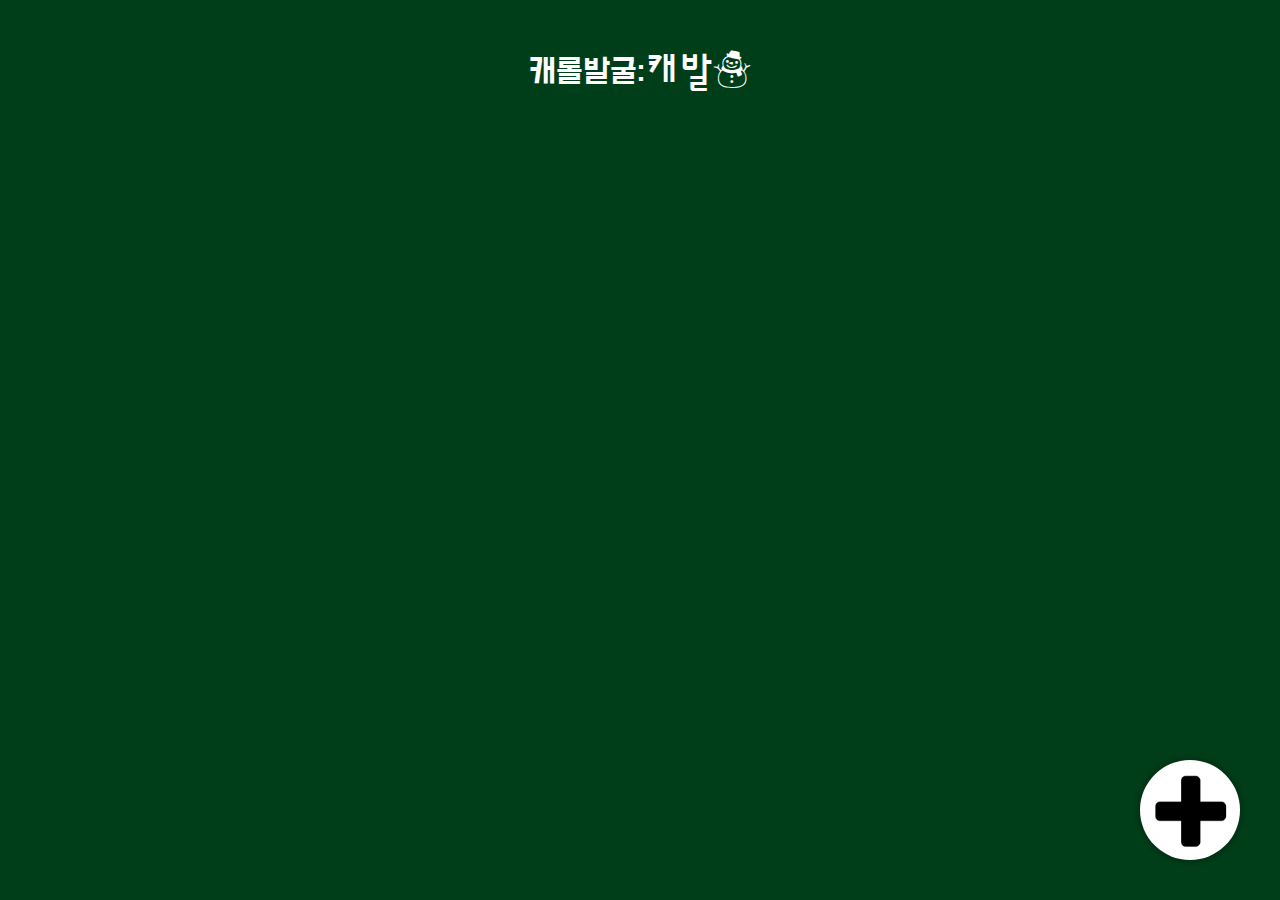
==== templates/index.html @ e8d1de0d "Merge branch 'master' into harim" ====
<!Doctype html>
<html lang="ko">

<head>
    <!-- Required meta tags -->
    <meta charset="utf-8">
    <meta name="viewport" content="width=device-width, initial-scale=1, shrink-to-fit=no">

    <!-- Bootstrap CSS -->
    <link rel="stylesheet" href="https://maxcdn.bootstrapcdn.com/bootstrap/4.0.0/css/bootstrap.min.css"
          integrity="sha384-Gn5384xqQ1aoWXA+058RXPxPg6fy4IWvTNh0E263XmFcJlSAwiGgFAW/dAiS6JXm"
          crossorigin="anonymous">

    <!-- JS -->
    <script src="https://ajax.googleapis.com/ajax/libs/jquery/3.5.1/jquery.min.js"></script>
    <script src="https://cdnjs.cloudflare.com/ajax/libs/popper.js/1.12.9/umd/popper.min.js"
            integrity="sha384-ApNbgh9B+Y1QKtv3Rn7W3mgPxhU9K/ScQsAP7hUibX39j7fakFPskvXusvfa0b4Q"
            crossorigin="anonymous"></script>

    <!-- 구글폰트 -->
    <link rel="preconnect" href="https://fonts.googleapis.com">
    <link rel="preconnect" href="https://fonts.gstatic.com" crossorigin>
    <link href="https://fonts.googleapis.com/css2?family=Do+Hyeon&display=swap" rel="stylesheet">
    <link rel="preconnect" href="https://fonts.googleapis.com">
    <link rel="preconnect" href="https://fonts.gstatic.com" crossorigin>
    <link href="https://fonts.googleapis.com/css2?family=Sunflower:wght@300;500;700&display=swap" rel="stylesheet">

    <title>캐롤발굴:캐발</title>

    <!-- style -->
    <style type="text/css">
        * {
            font-family: 'Sunflower', sans-serif;
        }

        body {
            background-color: #003e19;
        }

        /*a태그 마우스오버시 밑줄 없애기*/
        a:hover {
            text-decoration: none
        }

        /*말줄임 class*/
        .ellipsis {
            width: 75%;
            white-space: nowrap;
            overflow: hidden;
            text-overflow: ellipsis; /* 말줄임 적용 */
            vertical-align: bottom;
            display: inline-block;
        }

        .title_box {
            padding: 50px 30px;
        }

        .title {
            font-family: 'Do Hyeon', sans-serif;
            font-size: 35px;
            text-align: center;
            color: white;
            cursor: pointer;
        }

        .title span {
            font-size: 38px;
        }

        .cards_box {
            padding: 30px;

        }

        .cards_box .card {
            border: 3px solid rgba(0, 0, 0, 0);
            transition: 0.3s;
        }

        /*card에 마우스 올리면 border로 선택한 카드 표시*/
        .cards_box .card:hover {
            border: 3px solid rgba(163, 4, 4, 1);
            transition: 0.3s;
        }

        .card-deck {
            display: block;
        }

        .card-deck .card {
            display: inline-block;
            width: calc(25% - 33px);
            padding: 10px;
            margin-bottom: 30px;
        }

        .card-body {
            padding: 20px 15px 10px;
        }

        .img_box {
            position: relative;
        }

        .like_box {
            width: 40px;
            position: absolute;
            bottom: 10px;
            right: 10px;
        }

        .like {
            width: 40px;
            height: 40px;
            background-image: url(../static/on_heart.png);
            background-size: 35px;
            background-color: white;
            border: none;
            border-radius: 50%;
            background-position: bottom;
            box-shadow: 0px 0px 5px rgb(0 0 0 / 30%);
            cursor: pointer;
        }

        .like_count {
            text-align: center;
            font-size: 13px;
            color: #212529;
            margin-bottom: 0;
            /*좋아요숫자가 잘안보여서 그림자 추가함*/
            text-shadow: -1px 0 white, 0 1px white, 1px 0 white, 0 -1px white;
        }

        .music_title {
            font-size: 1rem;
            color: #212529;
        }

        .artist {
            font-size: 0.8rem;
        }

        .comment_box {
            margin-top: 20px;
            border-top: 1px solid gray;
            padding: 20px 0 0;
        }

        .comment_box .card-text {
            margin-bottom: 5px;
        }

        .comment_box .card-text:nth-child(n+2) {
            margin-bottom: 0;
        }

        .comment_box .card-text:nth-child(n+3) {
            display: none;
        }

        .nickname {
            margin-right: 10px;
        }

        .popup_btn {
            width: 100px;
            height: 100px;
            position: fixed;
            bottom: 40px;
            right: 40px;
            background-color: white;
            border-radius: 100%;
            background-image: url("../static/plus.png");
            background-size: 90px;
            background-repeat: no-repeat;
            background-position: center;
            cursor: pointer;
            box-shadow: 0 0 10px rgba(0, 0, 0, 0.4);
        }
    </style>
    <script>
        // function like() {
        //     alert('좋아요완료')
        // }
        //
        // function popup() {
        //     alert('팝업이뜹니다요')
        // }

        $(document).ready(function () {
            showMusic();
        });

        function showMusic() {
            $.ajax({
                type: 'GET',
                url: '/api/list?sample_give=샘플데이터',
                data: {},
                success: function (response) {
                    let mymusic = response['musics']
                    for (let i = 0; i < mymusic.length; i++) {
                        let name = mymusic[i]['name']
                        let artist = mymusic[i]['artist']
                        let img_url = mymusic[i]['url']
                        let like = mymusic[i]['like']

                        let temp_html = `<div class="card">
                                            <div class="img_box">
                                                <img class="card-img-top"
                                                     src="${img_url}"
                                                     alt="앨범커버이미지">
                                                <div class="like_box">
                                                    <button onclick="likeMusic('${name}')" class="like"></button>
                                                    <p class="like_count">${like}</p>
                                                </div>
                                            </div>
                                            <div class="card-body">
                                                <a target="" href="./detail.html" class="card-title music_title">${name}</a>
                                                <h5 class="artist">${artist}</h5>
                                                <div class="comment_box">
                                                    <p class="card-text"><small class="nickname">홍길동</small><small
                                                            class="text-muted comment ellipsis">이 노래 진짜 좋아요!</small></p>
                                                    <p class="card-text"><small class="nickname">홍길동</small><small
                                                            class="text-muted comment ellipsis">이 노래 진짜 좋아요!길어진다면 길어진다며 길어진다면?길다긹어길다길어길어길어</small>
                                                    </p>
                                                    <p class="card-text"><small class="nickname">홍길동</small><small
                                                            class="text-muted comment ellipsis">이 노래 진짜 좋아요!</small></p>
                                                </div>
                                            </div>
                                        </div>`
                        $('#music_box').append(temp_html);

                    }
                }
            });
        }


        function likeMusic(name) {
            $.ajax({
                type: 'POST',
                url: '/api/like',
                data: {name_give: name},
                success: function (response) {
                    alert(response['msg']);
                    window.location.reload();
                }
            });
        }


    </script>

</head>

<body>
<div class="wrap">
    <div class="title_box">
        <!--타이틀 클릭시 메인화면으로 이동-->
        <a href="./"><h1 class="title">캐롤발굴:<span>캐발☃</span></h1></a>
    </div>
    <div class="cards_box">
        <!--    card-deck에 id(music_box)추가함    -->
        <div class="card-deck" id="music_box">
<!--            <div class="card">-->
<!--                <div class="img_box">-->
<!--                    <img class="card-img-top"-->
<!--                         src="https://img.huffingtonpost.com/asset/5df82b7a240000c80c5a37c6.webp?cache=bU97Dqfxpt&ops=scalefit_630_noupscale"-->
<!--                         alt="앨범커버이미지">-->
<!--                    <div class="like_box">-->
<!--                        <button onclick="like()" class="like"></button>-->
<!--                        <p class="like_count">123</p>-->
<!--                    </div>-->
<!--                </div>-->
<!--                <div class="card-body">-->
<!--                    <a href="./detail.html" class="card-title music_title">All I Want for Christmas Is You</a>-->
<!--                    <h5 class="artist">Mariah Carey</h5>-->
<!--                    <div class="comment_box">-->
<!--                        <p class="card-text"><small class="nickname">홍길동</small><small-->
<!--                                class="text-muted comment ellipsis">이 노래 진짜 좋아요!</small></p>-->
<!--                        <p class="card-text"><small class="nickname">홍길동</small><small-->
<!--                                class="text-muted comment ellipsis">이 노래 진짜 좋아요!길어진다면 길어진다며 길어진다면?길다긹어길다길어길어길어</small>-->
<!--                        </p>-->
<!--                        <p class="card-text"><small class="nickname">홍길동</small><small-->
<!--                                class="text-muted comment ellipsis">이 노래 진짜 좋아요!</small></p>-->
<!--                    </div>-->
<!--                </div>-->
<!--            </div>-->

        </div>
    </div>
    <!-- popup 버튼 a 태그로 수정함   -->
    <a href="" class="popup_btn"></a>
<!--    <div onclick="popup()" class="popup_btn"></div>-->
</div>
</body>

</html>
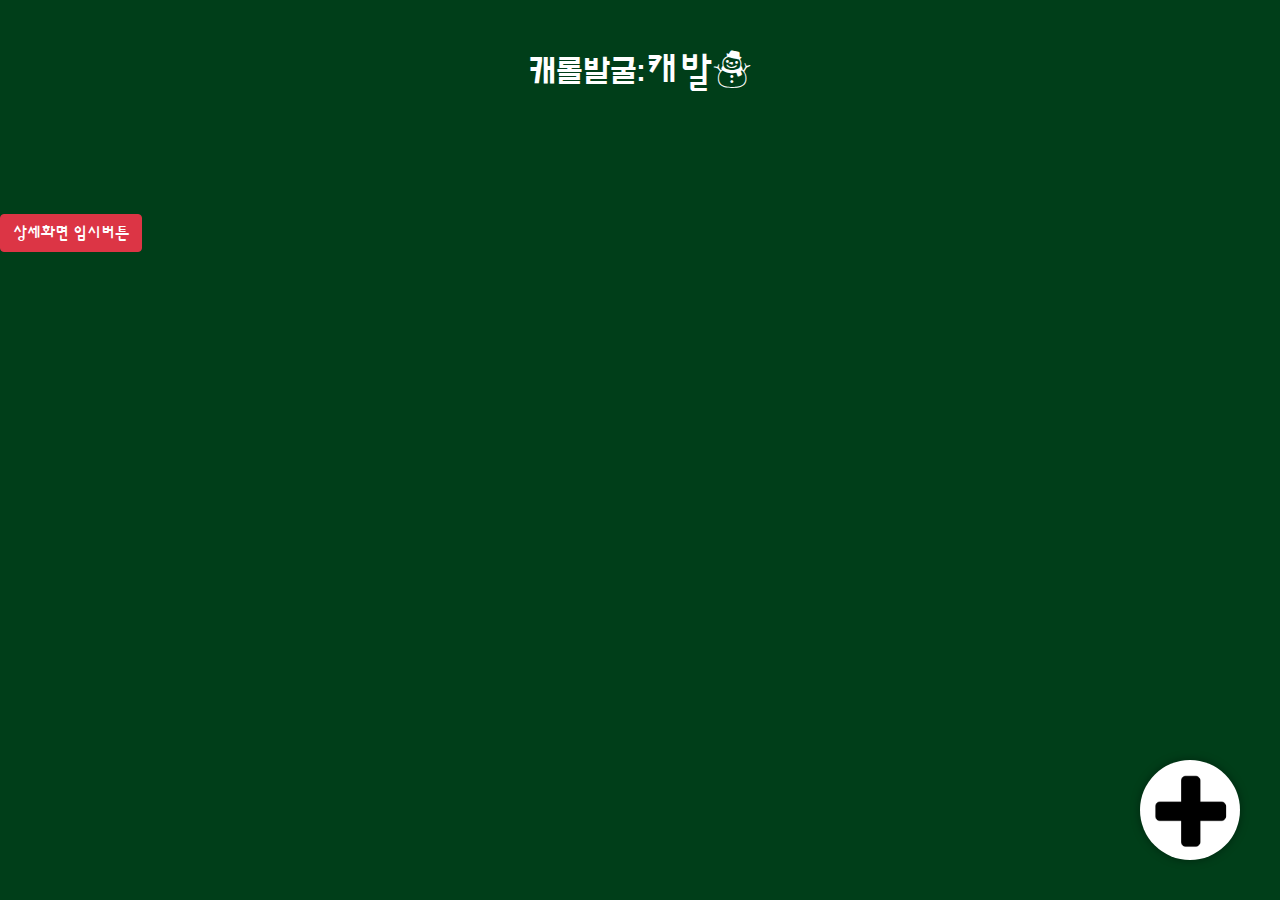
==== commit 32269f5a: "같이봐요" ====
--- a/templates/index.html
+++ b/templates/index.html
@@ -291,8 +291,10 @@
         </div>
     </div>
     <!-- popup 버튼 a 태그로 수정함   -->
-    <a href="" class="popup_btn"></a>
+    <a href="./addMusic.html" class="popup_btn"></a>
 <!--    <div onclick="popup()" class="popup_btn"></div>-->
+    <!-- 상세화면이동 임시버튼 -->
+    <button onclick="location.href ='detail.html'" type="button" class="btn btn-danger">상세화면 임시버튼</button>
 </div>
 </body>
 
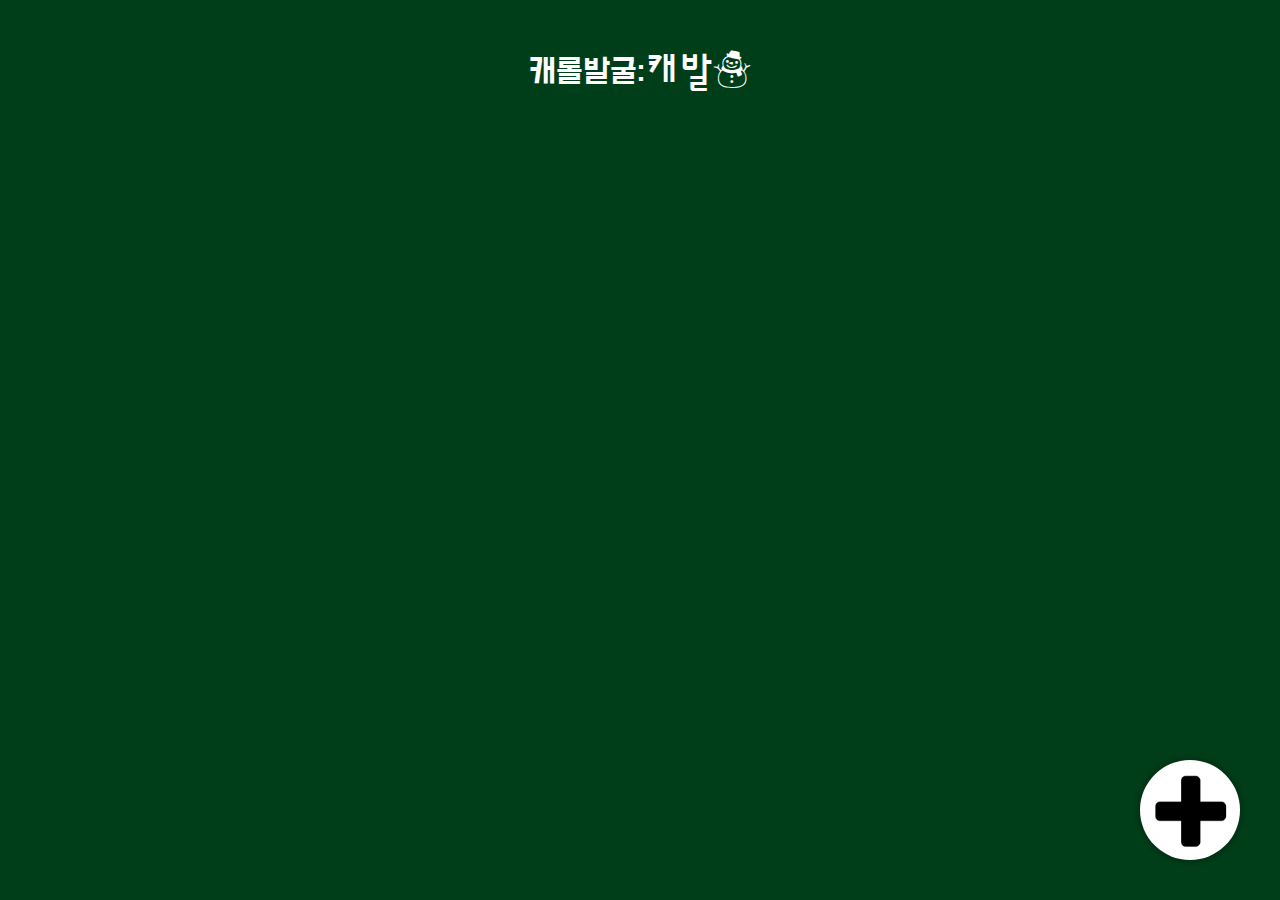
==== commit c0f346f3: "상세화면 추가" ====
--- a/templates/index.html
+++ b/templates/index.html
@@ -202,13 +202,13 @@
                     for (let i = 0; i < mymusic.length; i++) {
                         let name = mymusic[i]['name']
                         let artist = mymusic[i]['artist']
-                        let img_url = mymusic[i]['url']
+                        let url = mymusic[i]['imgUrl']
                         let like = mymusic[i]['like']
 
                         let temp_html = `<div class="card">
                                             <div class="img_box">
                                                 <img class="card-img-top"
-                                                     src="${img_url}"
+                                                     src="${url}"
                                                      alt="앨범커버이미지">
                                                 <div class="like_box">
                                                     <button onclick="likeMusic('${name}')" class="like"></button>
@@ -291,10 +291,8 @@
         </div>
     </div>
     <!-- popup 버튼 a 태그로 수정함   -->
-    <a href="./addMusic.html" class="popup_btn"></a>
+    <a href="" class="popup_btn"></a>
 <!--    <div onclick="popup()" class="popup_btn"></div>-->
-    <!-- 상세화면이동 임시버튼 -->
-    <button onclick="location.href ='detail.html'" type="button" class="btn btn-danger">상세화면 임시버튼</button>
 </div>
 </body>
 
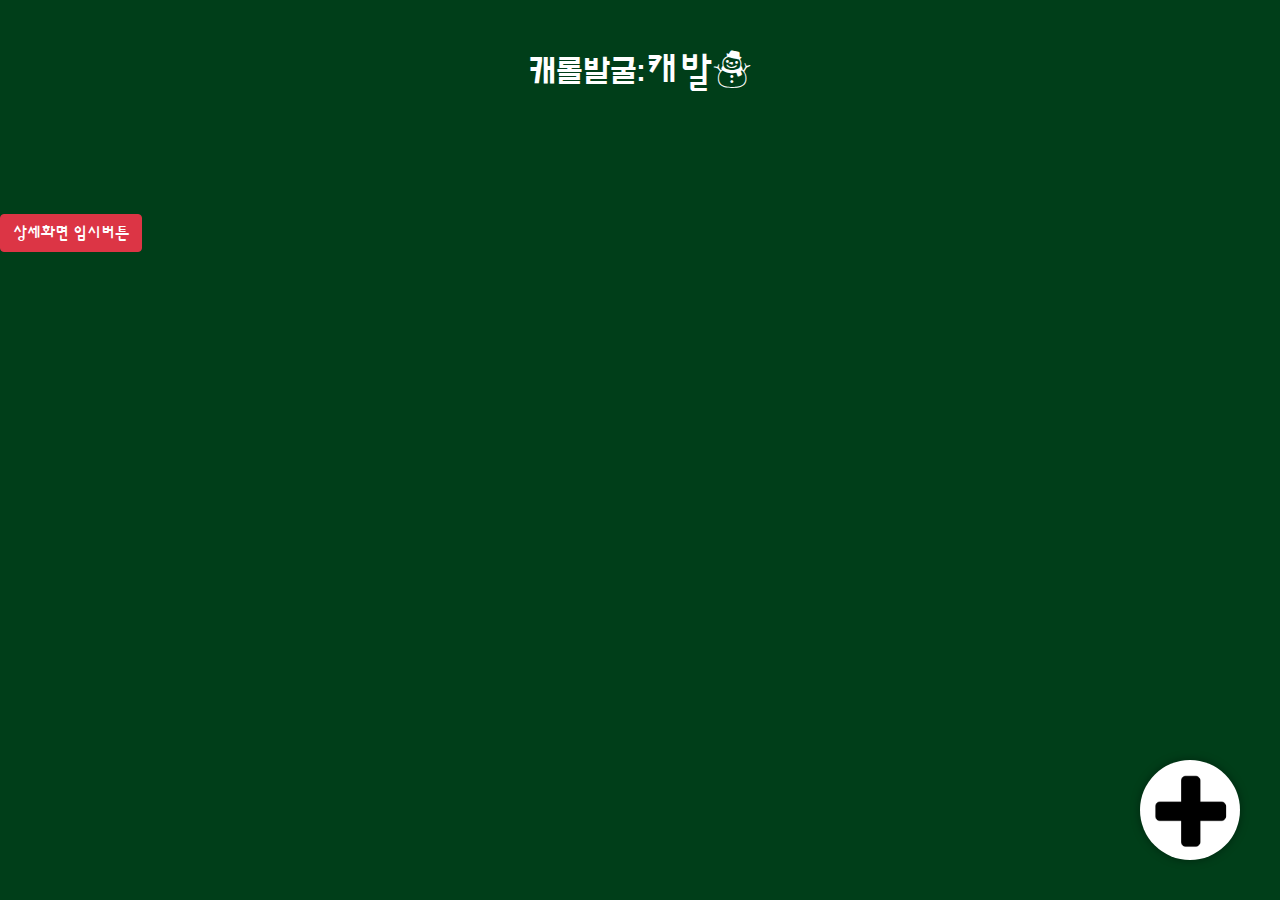
==== commit 01e09df8: "add 이동" ====
--- a/templates/index.html
+++ b/templates/index.html
@@ -202,13 +202,13 @@
                     for (let i = 0; i < mymusic.length; i++) {
                         let name = mymusic[i]['name']
                         let artist = mymusic[i]['artist']
-                        let url = mymusic[i]['imgUrl']
+                        let img_url = mymusic[i]['imgUrl']
                         let like = mymusic[i]['like']
 
                         let temp_html = `<div class="card">
                                             <div class="img_box">
                                                 <img class="card-img-top"
-                                                     src="${url}"
+                                                     src="${img_url}"
                                                      alt="앨범커버이미지">
                                                 <div class="like_box">
                                                     <button onclick="likeMusic('${name}')" class="like"></button>
@@ -291,8 +291,10 @@
         </div>
     </div>
     <!-- popup 버튼 a 태그로 수정함   -->
-    <a href="" class="popup_btn"></a>
+    <a href="./add" class="popup_btn"></a>
 <!--    <div onclick="popup()" class="popup_btn"></div>-->
+    <!-- 상세화면이동 임시버튼 -->
+    <button onclick="location.href ='detail.html'" type="button" class="btn btn-danger">상세화면 임시버튼</button>
 </div>
 </body>
 
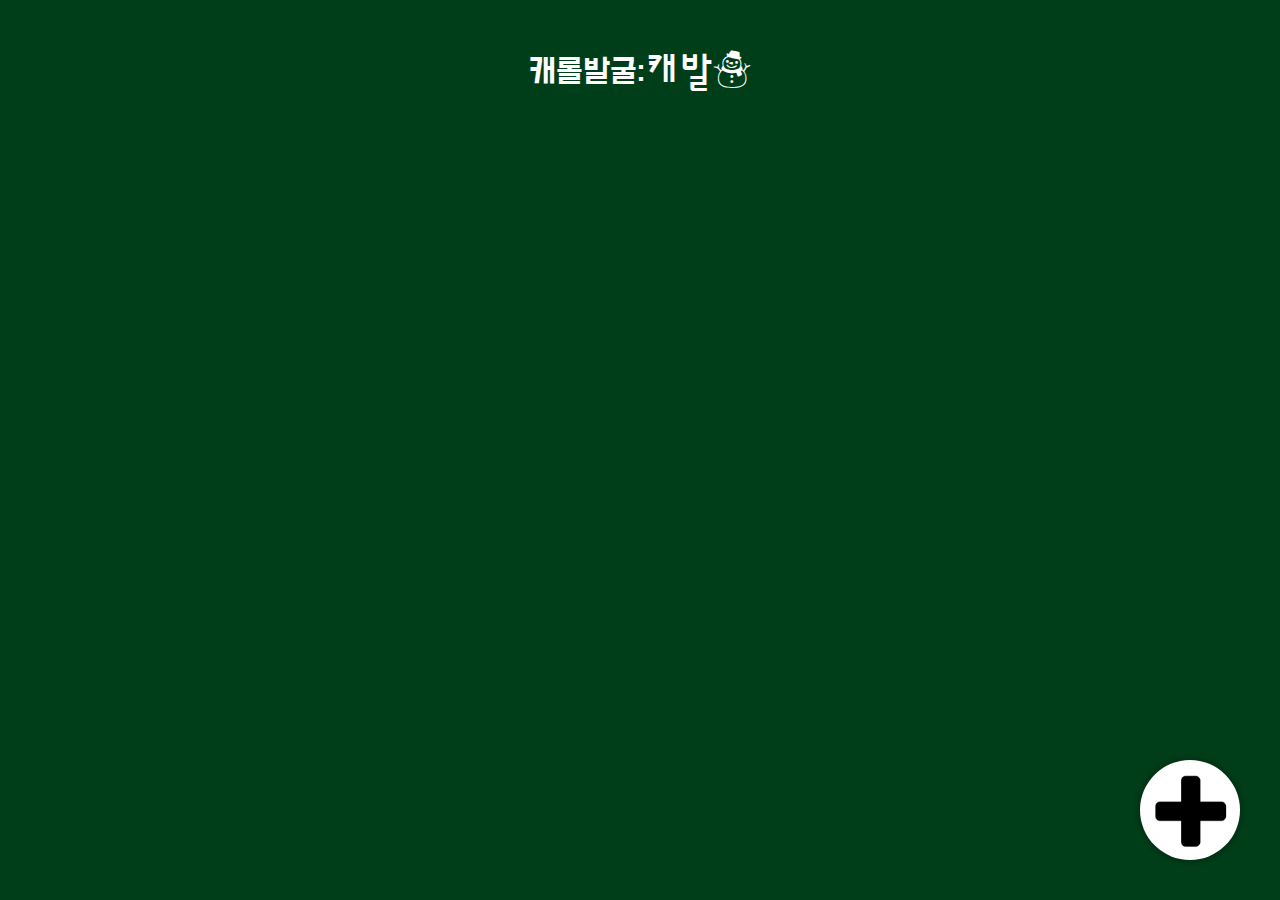
==== commit 838f2f85: "메인화면 이동" ====
--- a/templates/index.html
+++ b/templates/index.html
@@ -202,13 +202,13 @@
                     for (let i = 0; i < mymusic.length; i++) {
                         let name = mymusic[i]['name']
                         let artist = mymusic[i]['artist']
-                        let img_url = mymusic[i]['imgUrl']
+                        let url = mymusic[i]['imgUrl']
                         let like = mymusic[i]['like']
 
                         let temp_html = `<div class="card">
                                             <div class="img_box">
                                                 <img class="card-img-top"
-                                                     src="${img_url}"
+                                                     src="${url}"
                                                      alt="앨범커버이미지">
                                                 <div class="like_box">
                                                     <button onclick="likeMusic('${name}')" class="like"></button>
@@ -293,8 +293,6 @@
     <!-- popup 버튼 a 태그로 수정함   -->
     <a href="./add" class="popup_btn"></a>
 <!--    <div onclick="popup()" class="popup_btn"></div>-->
-    <!-- 상세화면이동 임시버튼 -->
-    <button onclick="location.href ='detail.html'" type="button" class="btn btn-danger">상세화면 임시버튼</button>
 </div>
 </body>
 
